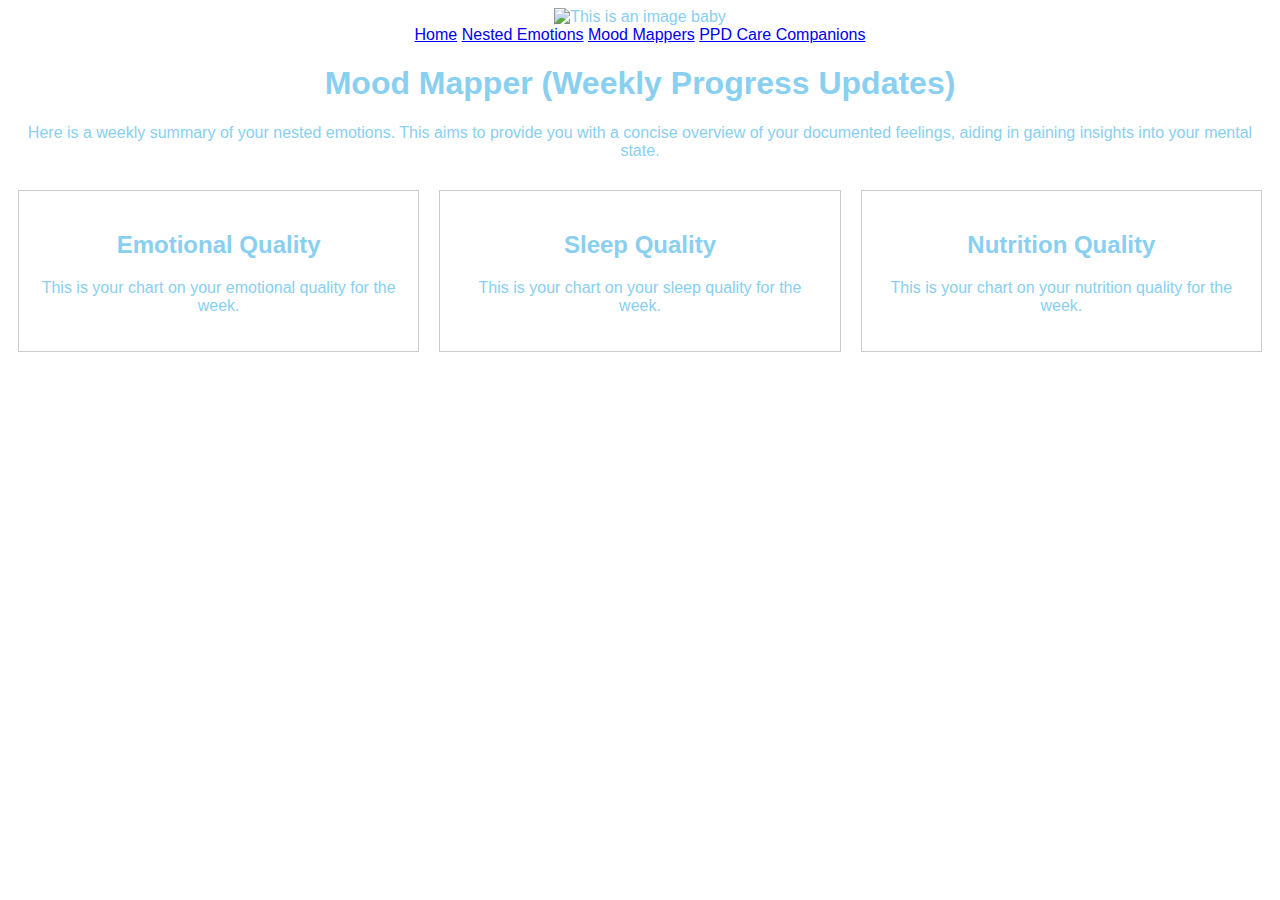
==== moodMap.html @ 0864ed95 "mood mapper plcment and added function for buttons" ====
<!DOCTYPE html>
<html lang="en">
<head>
    <meta charset="UTF-8">
    <meta name="viewport" content="width=device-width, initial-scale=1.0">
    <link rel="stylesheet" href="moodMap.css">
    <script src="moodMapPage.js"></script>
    <title>Mood Mapper</title>
</head>
<body>
    <div class="bar">
        <div class="container">
            <img class="photo" src="https://www.onlinelogomaker.com/blog/wp-content/uploads/2017/09/baby-logos.jpg"
                width="60" alt="This is an image baby">
            <!-- <button id="toggle-color">Dark Mode</button> -->
            <div class="menu-button">
                <a href="index.html" class="btn">Home</a>
                <a href="NestedEmotions.html" class="btn">Nested Emotions</a>
                <a href="moodMap.html" class="btn">Mood Mappers</a>
                <a href="#ppd" class="btn">PPD Care Companions</a>
            </div>
        </div>
    </div>
    <h1>Mood Mapper (Weekly Progress Updates)</h1>
    <p>Here is a weekly summary of your nested emotions. This aims to provide you with a concise overview of your documented feelings, aiding in gaining insights into your mental state.</p>
    <div class="charts">
        <div class="chart" id="emotional-chart">
            <h2>Emotional Quality</h2>
            <p>This is your chart on your emotional quality for the week.</p>
        </div>

        <div class="chart" id="sleep-chart">
            <h2>Sleep Quality</h2>
            <p>This is your chart on your sleep quality for the week.</p>
        </div>

        <div class="chart" id="nutrition-chart">
            <h2>Nutrition Quality</h2>
            <p>This is your chart on your nutrition quality for the week.</p>
        </div>
    </div>
</body>
</html>
---- moodMap.css ----
body {
    font-family: Georgia, sans-serif;
    text-align: center;
    color: #89CFF0; 

}

h1 {
    color: #89CFF0;
}

.charts {
    display: flex;
    justify-content: space-around;
    margin-top: 20px;
}

.chart {
    width: 30%;
    border: 1px solid #ccc;
    padding: 20px;
    margin: 10px;
}

.controls {
    margin-top: 20px;
}

button {
    padding: 10px 20px;
    background-color: #89CFF0;
    color: #fff;
    border: none;
    cursor: pointer;
}
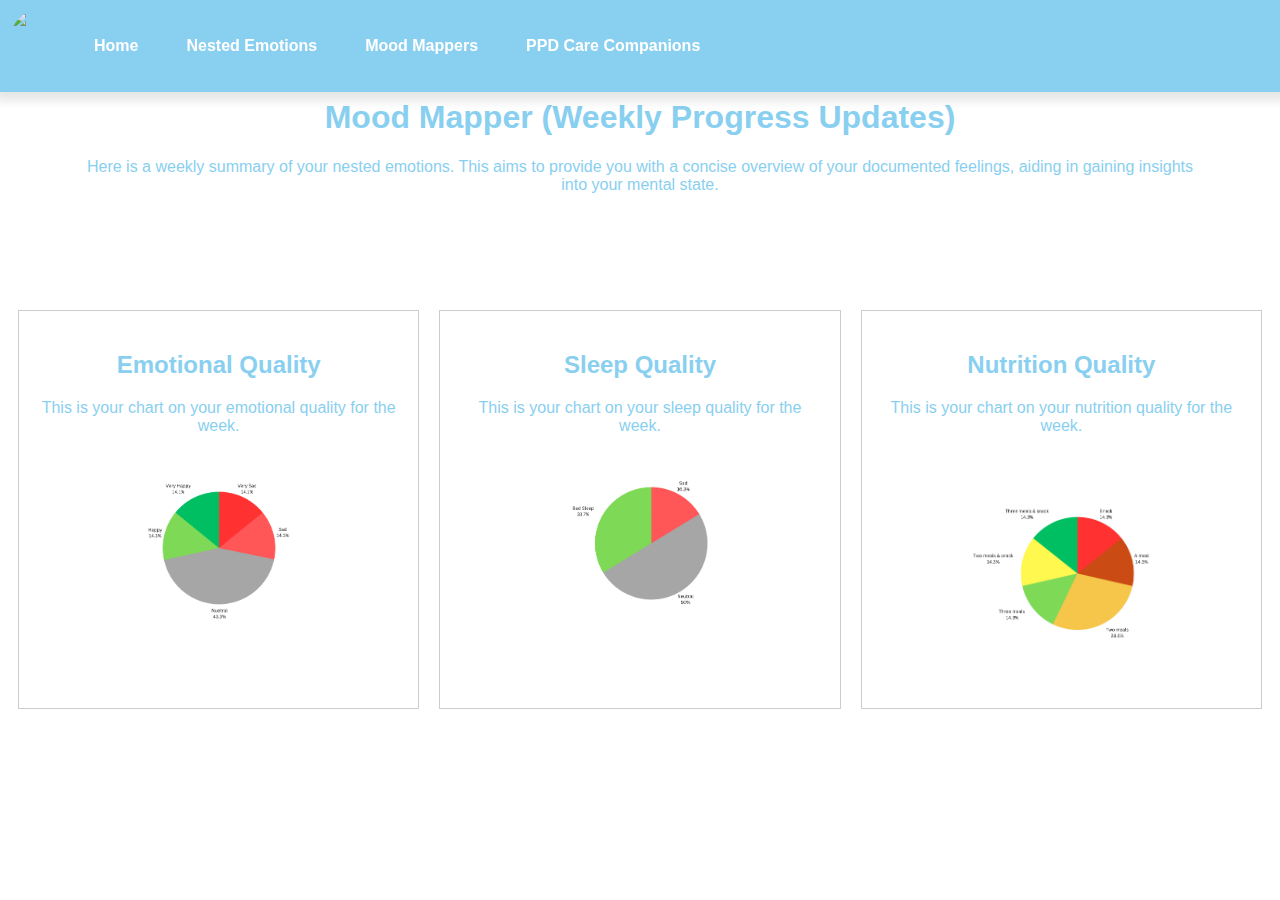
==== commit c0a5b0c6: "changes made" ====
--- a/moodMap.html
+++ b/moodMap.html
@@ -1,5 +1,6 @@
 <!DOCTYPE html>
 <html lang="en">
+
 <head>
     <meta charset="UTF-8">
     <meta name="viewport" content="width=device-width, initial-scale=1.0">
@@ -7,6 +8,7 @@
     <script src="moodMapPage.js"></script>
     <title>Mood Mapper</title>
 </head>
+
 <body>
     <div class="bar">
         <div class="container">
@@ -21,23 +23,36 @@
             </div>
         </div>
     </div>
+    <div class="hdd">
     <h1>Mood Mapper (Weekly Progress Updates)</h1>
-    <p>Here is a weekly summary of your nested emotions. This aims to provide you with a concise overview of your documented feelings, aiding in gaining insights into your mental state.</p>
+    <p>Here is a weekly summary of your nested emotions. This aims to provide you with a concise overview of your
+        documented feelings, aiding in gaining insights into your mental state.</p>
+        </div>
     <div class="charts">
         <div class="chart" id="emotional-chart">
             <h2>Emotional Quality</h2>
             <p>This is your chart on your emotional quality for the week.</p>
+            <img class="moving-image"
+                src="img\emotion mood (2).png"
+                width="150" alt="Moving Image">
         </div>
 
         <div class="chart" id="sleep-chart">
             <h2>Sleep Quality</h2>
             <p>This is your chart on your sleep quality for the week.</p>
+            <img class="moving-image"
+                src="img\emotion mood (5).png"
+                width="150" alt="Moving Image">
         </div>
 
         <div class="chart" id="nutrition-chart">
             <h2>Nutrition Quality</h2>
             <p>This is your chart on your nutrition quality for the week.</p>
+            <img class="moving-image"
+                src="img\nutrition.png"
+                width="180" alt="Moving Image">
         </div>
     </div>
 </body>
-</html>
+
+</html>--- a/moodMap.css
+++ b/moodMap.css
@@ -34,4 +34,66 @@
     border: none;
     cursor: pointer;
 }
+.bar {
+    position: fixed;
+    top: 0;
+    left: 0;
+    width: 100%;
+    display: flex;
+    justify-content: space-between;
+    align-items: center;
+    padding: 10px;
+    background: #89CFF0;
+    box-shadow: 0px 4px 10px 5px rgba(0, 0, 0, 0.1);
+}
 
+.bar>.container {
+    display: flex;
+    flex-wrap: inherit;
+    align-items: center;
+    justify-content: space-between;
+}
+
+.photo {
+    border-radius: 40px;
+}
+
+.menu-button {
+    display: flex;
+    flex-direction: row;
+    padding-left: 0;
+    margin-bottom: 0;
+    list-style: none;
+    margin-right: 516px;
+    color: rgb(227, 199, 58);
+}
+
+.btn {
+    display: inline-block;
+    padding: 12px 24px;
+    font-size: 16px;
+    font-weight: bold;
+    text-align: center;
+    text-decoration: none;
+    /* background-color: #e0ac69; */
+    color: #fff;
+    transition: all 0.2s ease-in-out;
+}
+
+.profile {
+    color: gold;
+}
+
+.sub {
+    background-color: gold;
+    padding: 3px;
+    border: 3px solid #0000;
+    border-radius: 15px;
+    display: block;
+    margin-left: auto;
+    margin-right: 0;
+}
+.hdd{
+    padding:70px;
+}
+
